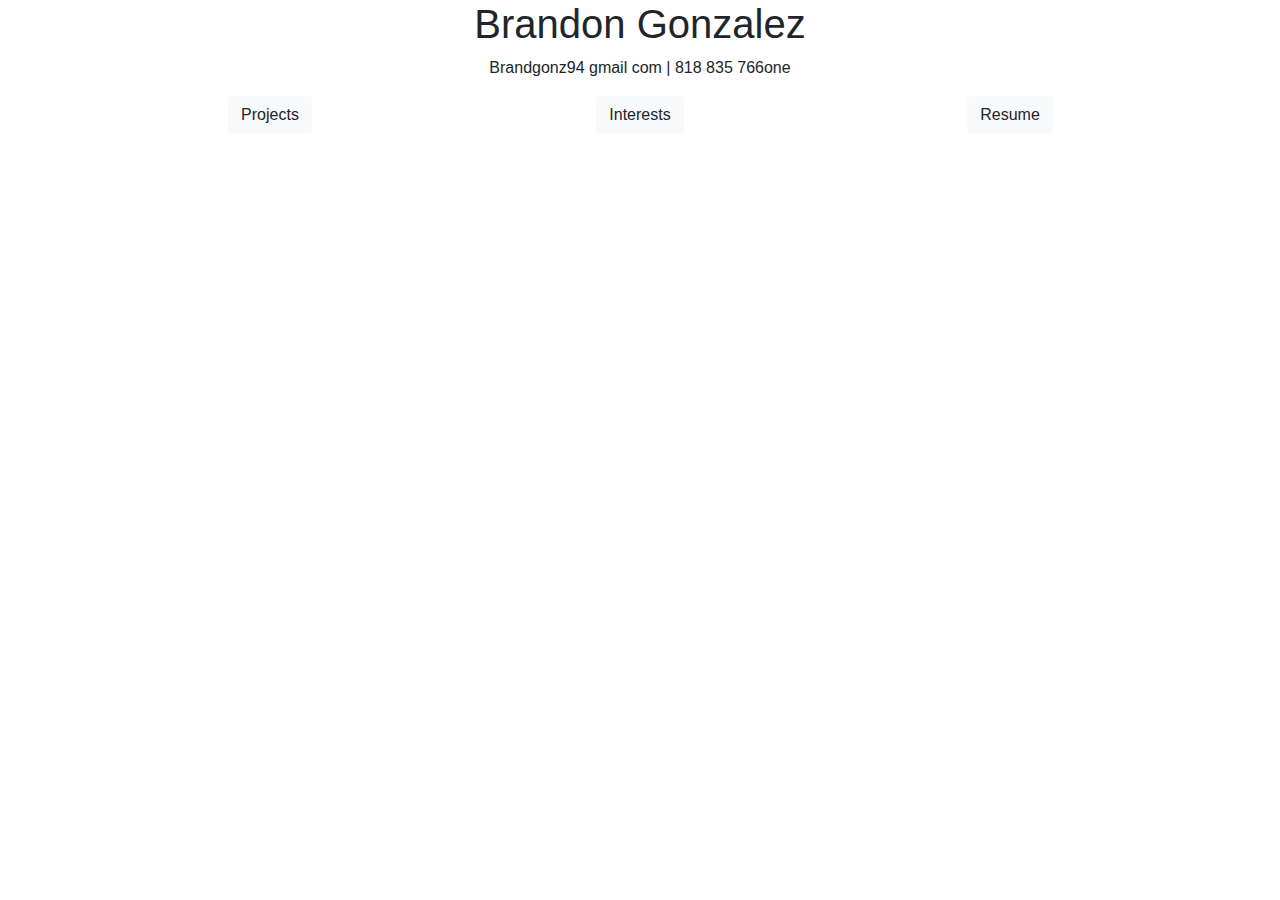
==== index.html @ 0423d4f0 "Update index.html" ====
<!DOCTYPE html>
<html>
<html lang="en">

<head>
    <meta charset="utf-8">
    <meta name="viewport" content="width=device-width, initial-scale=1, shrink-to-fit=no">

    <link rel="stylesheet" href="https://stackpath.bootstrapcdn.com/bootstrap/4.3.1/css/bootstrap.min.css"
        integrity="sha384-ggOyR0iXCbMQv3Xipma34MD+dH/1fQ784/j6cY/iJTQUOhcWr7x9JvoRxT2MZw1T" crossorigin="anonymous">

    <link rel="stylesheet" type="text/css" href="stylesheet.css">
    <title>Brandon Gonzalez</title>
</head>

<body>
    <div class="container" id="content">
        <div id="header-row" class="container">
            <div id="header">
                <h1>Brandon Gonzalez</h1>
            </div>
            <div id="contact-row">
                <p class="lead" id="contact"> Brandgonz94 gmail com | 818 835 766one</p>
                <p class="lead" id="contact"> </p>
            </div>
            <div id="button-row" class="row">
                <div class="col"><button type="button" onclick="projClick()" class="btn btn-light">Projects</button>
                </div>
                <div class="col"><button onClick="interestsClick()" type="button"
                        class="btn btn-light">Interests</button></div>
                <div class="col"><button onClick="resClick()" type="button" id="res"
                        class="btn btn-light">Resume</button></div>
            </div>
        </div>
        <div id="resume" class="card">
            <div class="card-body">
                <img class="center" src="./resume.PNG">
            </div>
        </div>
        <div class="card" id="interests">
            <div class="card-body">
                <p class="lead">My broad interests include Biology, Chemistry, Software, Synthetic Biology and how the
                    intersection of these areas
                    will affect drug discovery, development and diagnostics.
                    <br><br>
                    I am passionate about combining biology and computer science because computer science can make
                    science faster and reproducible leading to better outcomes for patients. I also believe
                    that cells are ultimately nature's
                    most powerful and robust machines. It is apparent that as computer science has empowered the life
                    sciences, the life sciences will eventually give back
                    to computer
                    science by harnassing billions of years of evolution, for example <a
                        href="https://www.nature.com/articles/s41576-019-0125-3">using DNA as a medium for
                        data storage.</a>
                </p>
            </div>
        </div>
        <div id="projects" class="card">
            <div class="card-body lead">
                <ul>
                    <h1 class="lead subheader">Current Projects</h1>
                    <li class="list-group-item">

                        <b>Software Development at the <a
                                href="https://medschool.ucsd.edu/som/cmm/research/epigenomics/pages/default.aspx">Center
                                for Epigenomics</a>:</b>
                        <p class="description">I am doing full stack development using Django and
                            JavaScript +
                            AJAX
                            + JQuery. I am currently adding functionality to the Django project by making a new app
                            to
                            handle single cell experiments.
                            I have incorporated a new data analysis pipeline into an existing workflow to handle
                            bulk
                            single
                            cell
                            ATAC sequencing.</p>
                        <p class="keywords">keywords: Python, Django, Bash scripting, HPC job submisison,
                            bioinformatics, front end
                            development</p>
                    </li>
                    <li class="list-group-item">
                        <b>CSE110: Software Engineering:</b><br>
                        <p class="description">Doing full stack development as my role of system
                            architect. In a team of 10 building
                            a
                            <a href="https://icebreakerideas.com/mafia-game/">Mafia</a> web-app game using Django,
                            Django RESTFramework, React, websocket and of course, agile methodologies. <a href="https://spicy-mafia-app.herokuapp.com/">Find the app here.</a></p>
                    </li>
                    <h1 class='lead subheader' style="margin-top: 25px;">Past Projects</h1>
                    <li class="list-group-item">
                        <b>
                            <a
                                href="https://github.com/brandonGonzalez01/2018summer_chem_project/blob/master/notebooks/Model%20Optimization.ipynb">
                                Machine learning chemical solubilites:</a></b>
                        <p class="description">
                            Using rdkit to get the fingerprint of a chemical using it's SMILES. A fingerprint of
                            the chemical extracts its features to an array which can be used in a neural network
                            for training and predicting. </p>
                        <p class="keywords">keywords: Python, keras, neural networks, flask, cheminformatics,
                            sklearn</p>
                    </li>
                    <li class="list-group-item">
                        <b>Gene Pathway Analysis: </b><br>
                        <p class="description"><a
                                href="https://github.com/brandonGonzalez01/BIMM143_WI19/blob/master/class_16/GenePathwayAnalysis.md">Using
                                RNA-seq data to visualize what gene pathways are affected by
                                a drug treatment.</a></p>
                        <br>
                        <p class="keywords">keywords: HOXA1, R, DESeq2, Differential Analysis</p>
                    </li>
                </ul>
            </div>
        </div>
    </div>
</body>
<script>
    function resClick() {
        console.log('in resclick');
        res = document.getElementById('resume');
        if (res.style.display == "block") {
            res.style.display = "none";
        } else {
            turnOffElements();
            res.style.display = "block";
        }
    }
    function interestsClick() {
        console.log('in interestsClick');
        intr = document.getElementById('interests');

        if (intr.style.display == "block") {
            intr.style.display = "none";
        } else {
            turnOffElements();
            intr.style.display = "block";
        }
    }
    function projClick() {
        console.log('in projClick');
        proj = document.getElementById('projects');

        if (proj.style.display == "block") {
            proj.style.display = "none";
        } else {
            turnOffElements();
            proj.style.display = "block";
        }
    }
    function turnOffElements() {
        document.getElementById('resume').style.display = "none";
        document.getElementById('interests').style.display = "none";
        document.getElementById('projects').style.display = "none";
    }
</script>

</html>
---- stylesheet.css ----
#content{
    margin: 0 auto;
}

#header-row{
    text-align: center;
}

#header{
    display: inline-block;
}

#contact{
    font-size: 1em;
}

#subheader{
    font-size: 1.5em;
}

#resume{
    display:none;
    margin-bottom: 10px;
    margin-top: 10px;
}

#interests{
    display:none;
    margin-top: 5px ;
}
#projects{
    display:none;
    margin-top: 5px ;
}
.keywords{
    font-size: .75em;
    font-family: monospace;
    margin-top: 5px;
}
.center{ 
    display: block;
    margin-left: auto;
    margin-right: auto;
    width: 50%;
}

.description{
    font-size: .75em;
}
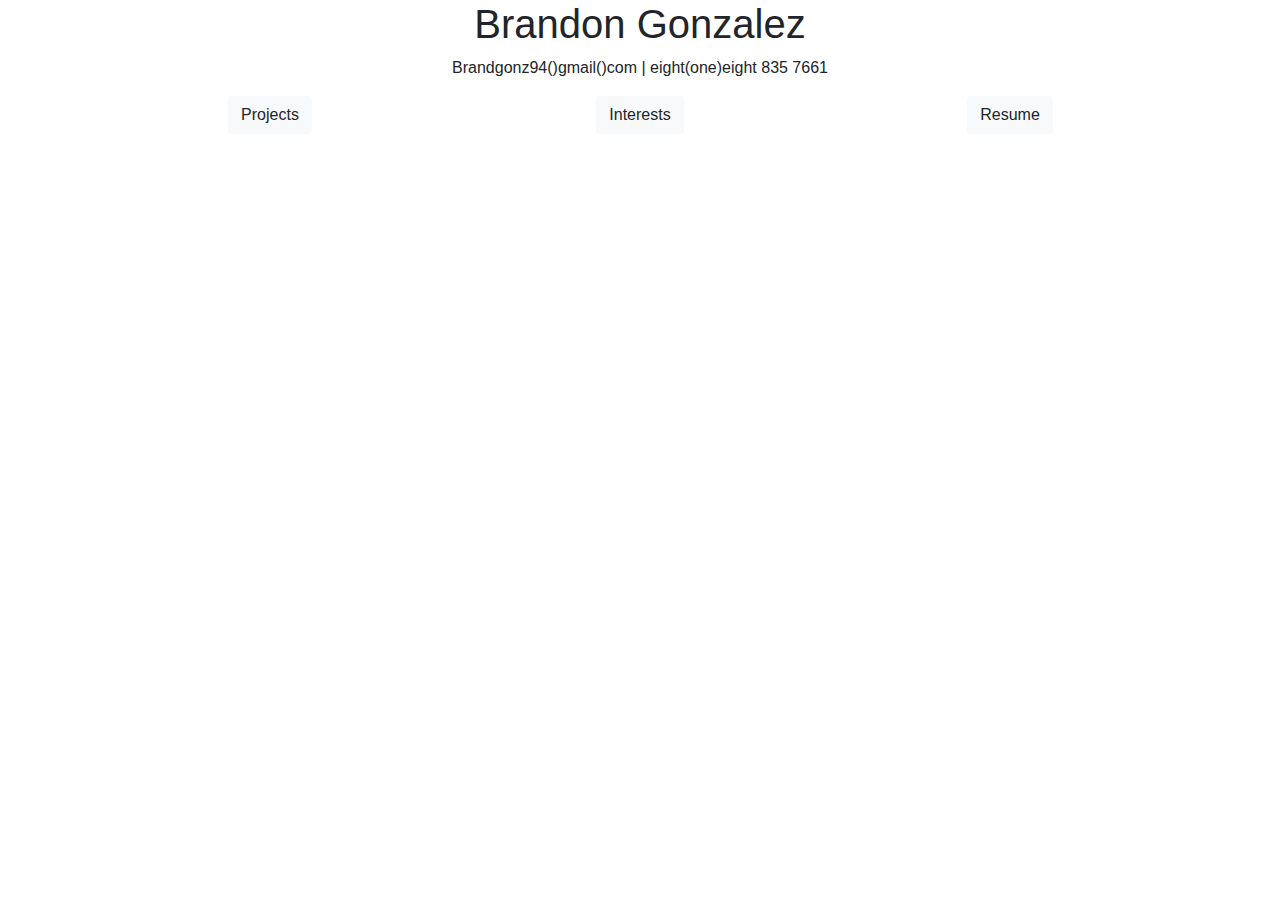
==== commit e7094b1f: "updating res and info" ====
--- a/index.html
+++ b/index.html
@@ -20,7 +20,7 @@
                 <h1>Brandon Gonzalez</h1>
             </div>
             <div id="contact-row">
-                <p class="lead" id="contact"> Brandgonz94 gmail com | 818 835 766one</p>
+                <p class="lead" id="contact"> Brandgonz94()gmail()com | eight(one)eight 835 7661</p>
                 <p class="lead" id="contact"> </p>
             </div>
             <div id="button-row" class="row">
@@ -34,7 +34,7 @@
         </div>
         <div id="resume" class="card">
             <div class="card-body">
-                <img class="center" src="./resume.PNG">
+                <img class="center" src="./Resume.png">
             </div>
         </div>
         <div class="card" id="interests">
@@ -79,15 +79,16 @@
                             bioinformatics, front end
                             development</p>
                     </li>
+
+                    <h1 class='lead subheader' style="margin-top: 25px;">Past Projects</h1>
                     <li class="list-group-item">
                         <b>CSE110: Software Engineering:</b><br>
-                        <p class="description">Doing full stack development as my role of system
-                            architect. In a team of 10 building
-                            a
-                            <a href="https://icebreakerideas.com/mafia-game/">Mafia</a> web-app game using Django,
-                            Django RESTFramework, React, websocket and of course, agile methodologies. <a href="https://spicy-mafia-app.herokuapp.com/">Find the app here.</a></p>
+                        <p class="description">Full stack development as my role of system
+                            architect. I contributed and lead in the development of a real time web app using React by
+                            writing components and connecting it to Django Channels and Websockets for a real time
+                            experience. I was also fundamental in deploying the app to Heroku.
+                            <a href="https://spicy-mafia-app.herokuapp.com/ "> Find it here</a>
                     </li>
-                    <h1 class='lead subheader' style="margin-top: 25px;">Past Projects</h1>
                     <li class="list-group-item">
                         <b>
                             <a
@@ -154,4 +155,4 @@
     }
 </script>
 
-</html>
+</html>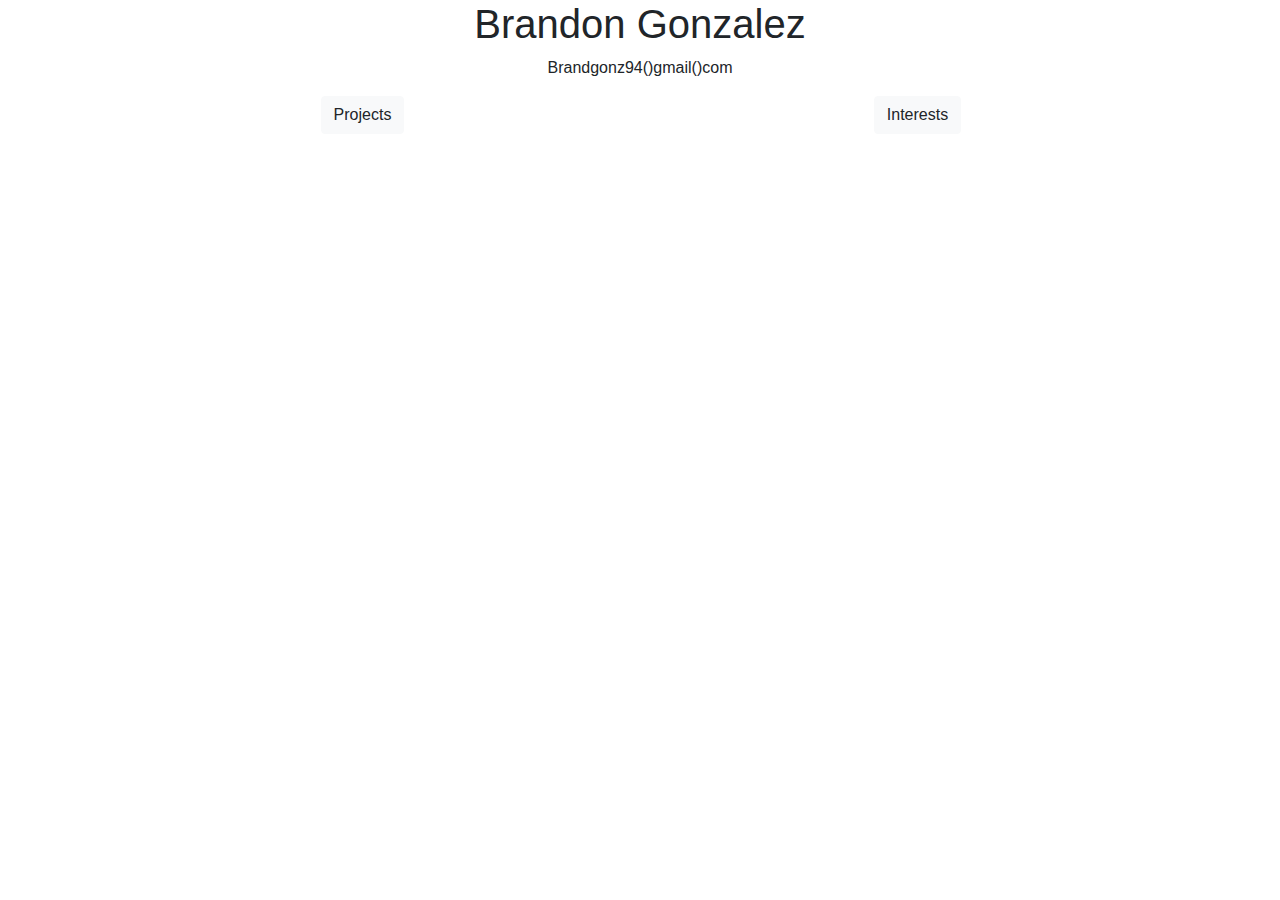
==== commit 5c576903: "update" ====
--- a/index.html
+++ b/index.html
@@ -20,7 +20,7 @@
                 <h1>Brandon Gonzalez</h1>
             </div>
             <div id="contact-row">
-                <p class="lead" id="contact"> Brandgonz94()gmail()com | eight(one)eight 835 7661</p>
+                <p class="lead" id="contact"> Brandgonz94()gmail()com</p>
                 <p class="lead" id="contact"> </p>
             </div>
             <div id="button-row" class="row">
@@ -28,13 +28,12 @@
                 </div>
                 <div class="col"><button onClick="interestsClick()" type="button"
                         class="btn btn-light">Interests</button></div>
-                <div class="col"><button onClick="resClick()" type="button" id="res"
-                        class="btn btn-light">Resume</button></div>
+
             </div>
         </div>
         <div id="resume" class="card">
             <div class="card-body">
-                <img class="center" src="./Resume.png">
+                <img class="center" src="./Resume.jpg">
             </div>
         </div>
         <div class="card" id="interests">
@@ -59,8 +58,12 @@
             <div class="card-body lead">
                 <ul>
                     <h1 class="lead subheader">Current Projects</h1>
+                    <li>
+                        <b>Full Stack Software Engineer</b>
+                        <p class="description">Empirico Inc.</p>
+                    </li>
+                    <h1 class='lead subheader' style="margin-top: 25px;">Past Projects</h1>
                     <li class="list-group-item">
-
                         <b>Software Development at the <a
                                 href="https://medschool.ucsd.edu/som/cmm/research/epigenomics/pages/default.aspx">Center
                                 for Epigenomics</a>:</b>
@@ -79,8 +82,13 @@
                             bioinformatics, front end
                             development</p>
                     </li>
-
-                    <h1 class='lead subheader' style="margin-top: 25px;">Past Projects</h1>
+                    <li class="list-group-item">
+                        <b>Mars Viewer</b><br>
+                        <p class="description">A simple ReactJS SPA to view photos from the Curiosity Rover. Using a
+                            NASA API, the app fetches photo's taken by the rover and allows the user to select which
+                            camera to view from and to specify which martian day that photos were taken on.
+                            <a href="https://csb-xn4nz-fsmewmhqu.now.sh/"> Find it here</a>
+                    </li>
                     <li class="list-group-item">
                         <b>CSE110: Software Engineering:</b><br>
                         <p class="description">Full stack development as my role of system
@@ -88,27 +96,6 @@
                             writing components and connecting it to Django Channels and Websockets for a real time
                             experience. I was also fundamental in deploying the app to Heroku.
                             <a href="https://spicy-mafia-app.herokuapp.com/ "> Find it here</a>
-                    </li>
-                    <li class="list-group-item">
-                        <b>
-                            <a
-                                href="https://github.com/brandonGonzalez01/2018summer_chem_project/blob/master/notebooks/Model%20Optimization.ipynb">
-                                Machine learning chemical solubilites:</a></b>
-                        <p class="description">
-                            Using rdkit to get the fingerprint of a chemical using it's SMILES. A fingerprint of
-                            the chemical extracts its features to an array which can be used in a neural network
-                            for training and predicting. </p>
-                        <p class="keywords">keywords: Python, keras, neural networks, flask, cheminformatics,
-                            sklearn</p>
-                    </li>
-                    <li class="list-group-item">
-                        <b>Gene Pathway Analysis: </b><br>
-                        <p class="description"><a
-                                href="https://github.com/brandonGonzalez01/BIMM143_WI19/blob/master/class_16/GenePathwayAnalysis.md">Using
-                                RNA-seq data to visualize what gene pathways are affected by
-                                a drug treatment.</a></p>
-                        <br>
-                        <p class="keywords">keywords: HOXA1, R, DESeq2, Differential Analysis</p>
                     </li>
                 </ul>
             </div>
--- a/stylesheet.css
+++ b/stylesheet.css
@@ -30,7 +30,8 @@
 }
 #projects{
     display:none;
-    margin-top: 5px ;
+    margin-top: 5px;
+    margin-bottom: 5px;
 }
 .keywords{
     font-size: .75em;
